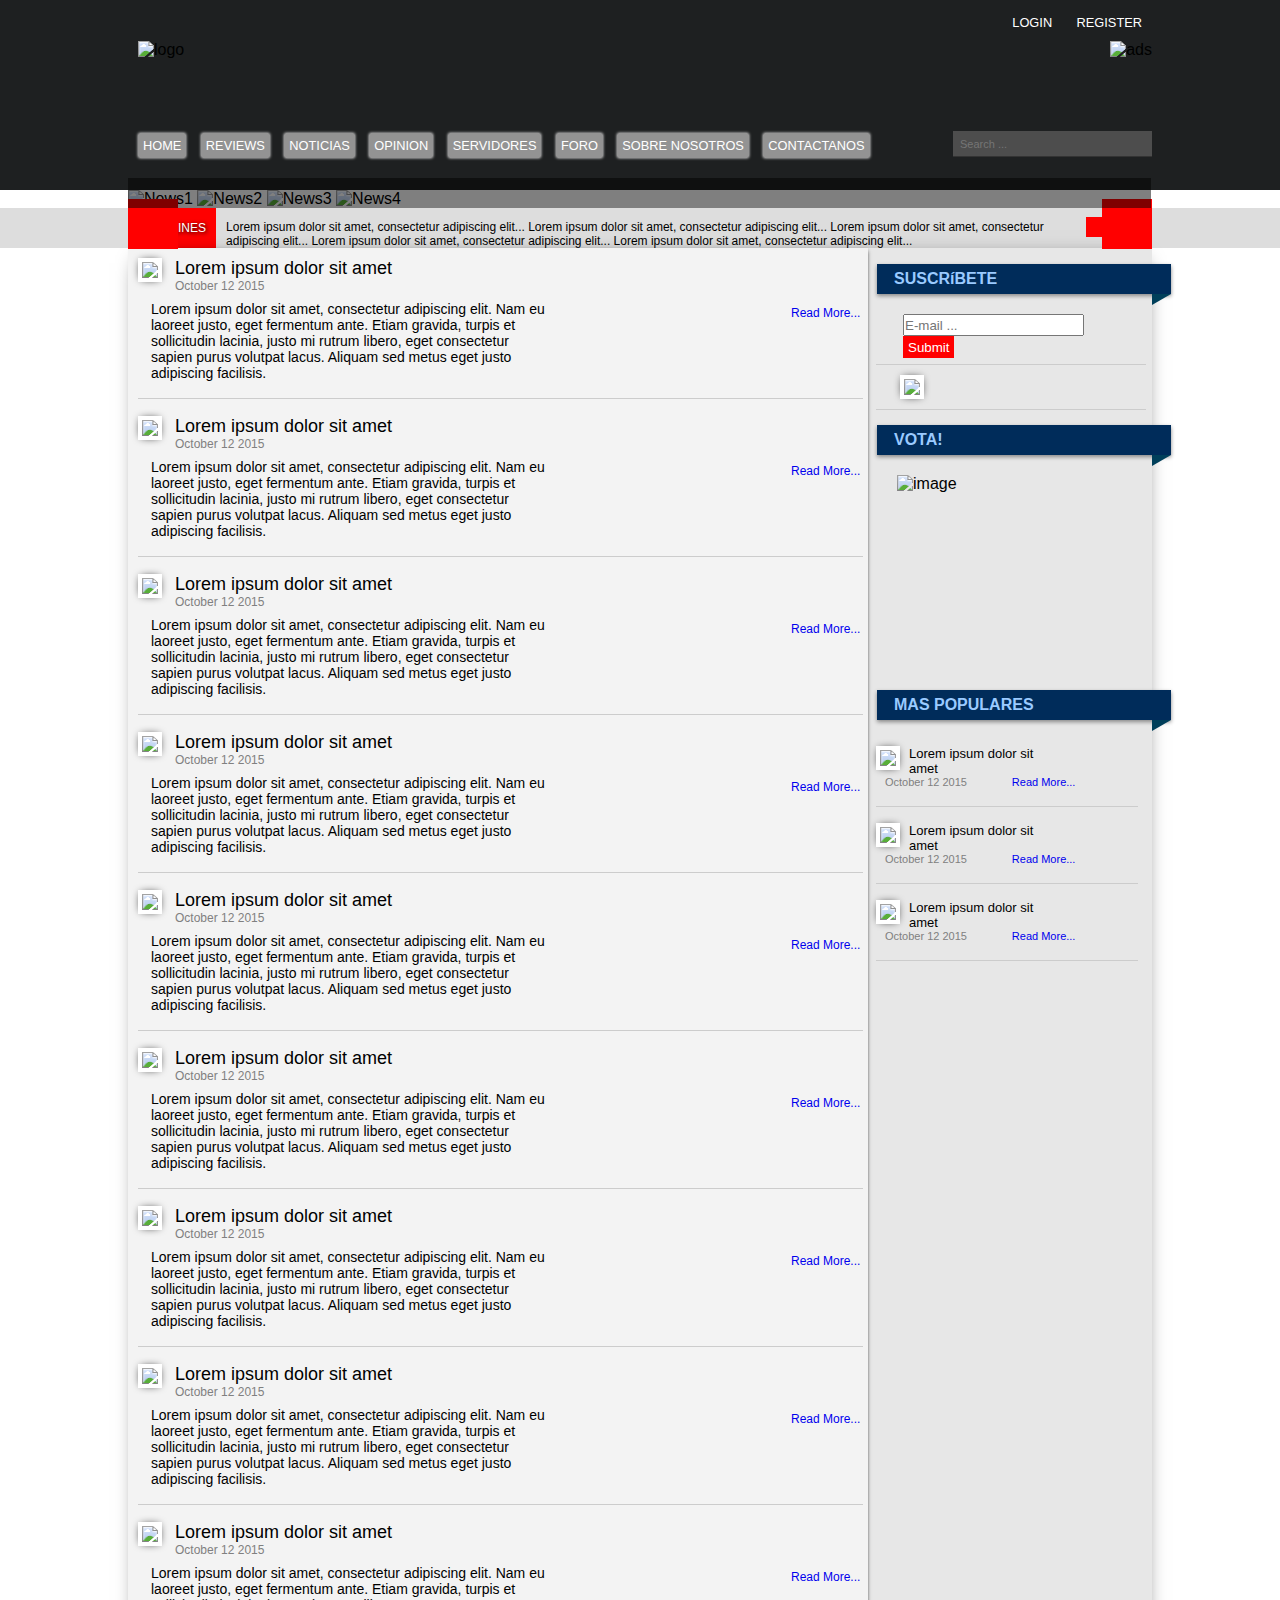
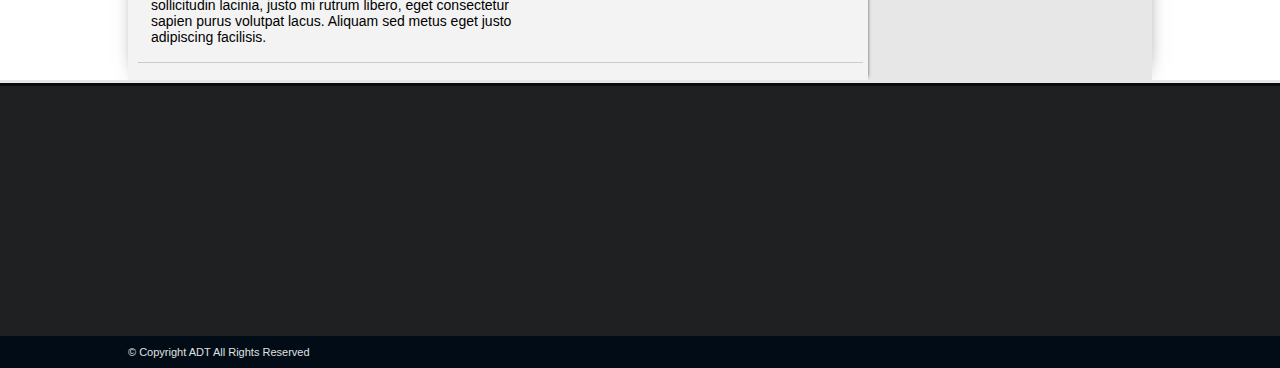
==== Loquehay/index.html @ 707218bb "Index Changes, Stylesheet changes" ====
<!DOCTYPE html>
<html>
	<head>
		<title>Loquehay</title>
        
		<link rel="stylesheet" href="css/stylesheet.css" type="text/css" media="all">  
        <link rel="stylesheet" href="css/pagination.css" type="text/css" media="all">  
        <script src="javascript/jquery.js"></script>
        <script src="javascript/jPages.js"></script>
        <script src="javascript/holder.js"></script>
        <script src="javascript/Cycle.js"></script>
        <script src="javascript/Tile.js"></script>
        <script src="javascript/Custom.js"></script>
        
	</head>
	<body>
		<div id="page">
			<header>
            <section id="headSec">
                <section id="headSecTop">
                    <section id="loginSec">
                        <nav>
                            <a href="#">LOGIN</a>
                            <a href="#">REGISTER</a>
                        </nav>
                    </section>
                    <section id="logoSec">
                        <img alt="logo" src="scripts/holder.js/300x88/industrial/text:logo">
                    </section>
                    <section id="adsSec">
                        <img alt="ads" src="holder.js/400x88/red/text:ads">
                    </section>
                </section>
                <section id="headSecBot">
                    <section id="navBar">
                        <nav>
                            <a href="#">HOME</a>
                            <a href="#">REVIEWS</a>
                            <a href="#">NOTICIAS</a>
                            <a href="#">OPINION</a>
                            <a href="#">SERVIDORES</a>
                            <a href="#">FORO</a>
                            <a href="#">SOBRE NOSOTROS</a>
                            <a href="#">CONTACTANOS</a>
                        </nav>
                    </section>
                    <section id="search-formMe">
                        <form role="search" class="search-formMe" id="searchformMe" method="get">
                            <input type="search" placeholder="Search ..." id="search" value="" name="" class="field">
                            <input type="submit" value="Search" id="submit" class="submit">
				        </form>
                    </section>
                </section>
            </section>
        </header>
                    <div id="slide">
						<div id="slide-wrap">
							<!-- tileSlide -->
                            <a href="#" id="prev1"/>&nbsp;</a>
                            <a href="#" id="next1"/>&nbsp;</a>
							<div class="cycle-slideshow" data-cycle-next="#next1" data-cycle-prev="#prev1" data-cycle-fx="tileSlide">
                                <div class="cycle-pager"></div>
							    <img  data-cycle-title="Prueba1" 
        data-cycle-desc="Esta es una prueba" alt="News1" src="holder.js/1024x350">
							    <img  data-cycle-title="Prueba2" 
        data-cycle-desc="Esta es una segunda prueba" alt="News2" src="holder.js/1024x350/sky">
							    <img  data-cycle-title="Prueba3" 
        data-cycle-desc="Esta es una tercera prueba" alt="News3" src="holder.js/1024x350/industrial">
							    <img  data-cycle-title="Prueba4" 
        data-cycle-desc="Esta es una cuarta prueba" alt="News4" src="holder.js/1024x350/lava">
                                 <div class="cycle-overlay"></div>
							</div>
						</div>
                    </div>
				</div>
			</header>
    <section id="bar-wrap">
        <div id="bar">
        <span>Headlines</span>
            
        <div class="cycle-slideshow" 
    data-cycle-fx="scrollHorz" 
    data-cycle-timeout="4000"
    data-cycle-slides="> a"
      data-cycle-next="#next2" data-cycle-prev="#prev2"
    >
            <a href="#"><span>Lorem ipsum dolor sit amet, consectetur adipiscing elit...</span></a>
            <a href="#"><span>Lorem ipsum dolor sit amet, consectetur adipiscing elit...</span></a>
            <a href="#"><span>Lorem ipsum dolor sit amet, consectetur adipiscing elit...</span></a>
            <a href="#"><span>Lorem ipsum dolor sit amet, consectetur adipiscing elit...</span></a>
            <a href="#"><span>Lorem ipsum dolor sit amet, consectetur adipiscing elit...</span></a>
            
        </div>
            <a href="#" id="prev2"/>&nbsp;</a>
                            <a href="#" id="next2"/>&nbsp;</a>
        </div>
    </section>
			<div id="main">	
				<div id="general-content">
					<div id="primary-content">
                        <div id="news-content">
                            <div class="new">
                                <img src="holder.js/272x136/sky/text:Noticia" class="imgNew"/>
                                <span class="news-title">Lorem ipsum dolor sit amet</span>
                                <span class="news-date">October 12 2015</span>
                                <span class="new-description">Lorem ipsum dolor sit amet, consectetur adipiscing elit. Nam eu laoreet justo, eget fermentum ante. Etiam gravida, turpis et sollicitudin lacinia, justo mi rutrum libero, eget consectetur sapien purus volutpat lacus. Aliquam sed metus eget justo adipiscing facilisis.</span>
                                <a href="#" class="readMore">Read More...</a>
                                
                            </div>
                            
                            <div class="new">
                                <img src="holder.js/272x136/sky/text:Noticia" class="imgNew"/>
                                <span class="news-title">Lorem ipsum dolor sit amet</span>
                                <span class="news-date">October 12 2015</span>
                                <span class="new-description">Lorem ipsum dolor sit amet, consectetur adipiscing elit. Nam eu laoreet justo, eget fermentum ante. Etiam gravida, turpis et sollicitudin lacinia, justo mi rutrum libero, eget consectetur sapien purus volutpat lacus. Aliquam sed metus eget justo adipiscing facilisis.</span>
                                <a href="#" class="readMore">Read More...</a>
                                
                            </div>
                            
                            <div class="new">
                                <img src="holder.js/272x136/sky/text:Noticia" class="imgNew"/>
                                <span class="news-title">Lorem ipsum dolor sit amet</span>
                                <span class="news-date">October 12 2015</span>
                                <span class="new-description">Lorem ipsum dolor sit amet, consectetur adipiscing elit. Nam eu laoreet justo, eget fermentum ante. Etiam gravida, turpis et sollicitudin lacinia, justo mi rutrum libero, eget consectetur sapien purus volutpat lacus. Aliquam sed metus eget justo adipiscing facilisis.</span>
                                <a href="#" class="readMore">Read More...</a>
                                
                            </div>
                            
                            <div class="new">
                                <img src="holder.js/272x136/sky/text:Noticia" class="imgNew"/>
                                <span class="news-title">Lorem ipsum dolor sit amet</span>
                                <span class="news-date">October 12 2015</span>
                                <span class="new-description">Lorem ipsum dolor sit amet, consectetur adipiscing elit. Nam eu laoreet justo, eget fermentum ante. Etiam gravida, turpis et sollicitudin lacinia, justo mi rutrum libero, eget consectetur sapien purus volutpat lacus. Aliquam sed metus eget justo adipiscing facilisis.</span>
                                <a href="#" class="readMore">Read More...</a>
                                
                            </div>
                            
                             <div class="new">
                                <img src="holder.js/272x136/sky/text:Noticia" class="imgNew"/>
                                <span class="news-title">Lorem ipsum dolor sit amet</span>
                                <span class="news-date">October 12 2015</span>
                                <span class="new-description">Lorem ipsum dolor sit amet, consectetur adipiscing elit. Nam eu laoreet justo, eget fermentum ante. Etiam gravida, turpis et sollicitudin lacinia, justo mi rutrum libero, eget consectetur sapien purus volutpat lacus. Aliquam sed metus eget justo adipiscing facilisis.</span>
                                <a href="#" class="readMore">Read More...</a>
                                
                            </div>
                            
                             <div class="new">
                                <img src="holder.js/272x136/sky/text:Noticia" class="imgNew"/>
                                <span class="news-title">Lorem ipsum dolor sit amet</span>
                                <span class="news-date">October 12 2015</span>
                                <span class="new-description">Lorem ipsum dolor sit amet, consectetur adipiscing elit. Nam eu laoreet justo, eget fermentum ante. Etiam gravida, turpis et sollicitudin lacinia, justo mi rutrum libero, eget consectetur sapien purus volutpat lacus. Aliquam sed metus eget justo adipiscing facilisis.</span>
                                <a href="#" class="readMore">Read More...</a>
                                
                            </div>
                            
                             <div class="new">
                                <img src="holder.js/272x136/sky/text:Noticia" class="imgNew"/>
                                <span class="news-title">Lorem ipsum dolor sit amet</span>
                                <span class="news-date">October 12 2015</span>
                                <span class="new-description">Lorem ipsum dolor sit amet, consectetur adipiscing elit. Nam eu laoreet justo, eget fermentum ante. Etiam gravida, turpis et sollicitudin lacinia, justo mi rutrum libero, eget consectetur sapien purus volutpat lacus. Aliquam sed metus eget justo adipiscing facilisis.</span>
                                <a href="#" class="readMore">Read More...</a>
                                
                            </div>
                            
                             <div class="new">
                                <img src="holder.js/272x136/sky/text:Noticia" class="imgNew"/>
                                <span class="news-title">Lorem ipsum dolor sit amet</span>
                                <span class="news-date">October 12 2015</span>
                                <span class="new-description">Lorem ipsum dolor sit amet, consectetur adipiscing elit. Nam eu laoreet justo, eget fermentum ante. Etiam gravida, turpis et sollicitudin lacinia, justo mi rutrum libero, eget consectetur sapien purus volutpat lacus. Aliquam sed metus eget justo adipiscing facilisis.</span>
                                <a href="#" class="readMore">Read More...</a>
                                
                            </div>
                            
                             <div class="new">
                                <img src="holder.js/272x136/sky/text:Noticia" class="imgNew"/>
                                <span class="news-title">Lorem ipsum dolor sit amet</span>
                                <span class="news-date">October 12 2015</span>
                                <span class="new-description">Lorem ipsum dolor sit amet, consectetur adipiscing elit. Nam eu laoreet justo, eget fermentum ante. Etiam gravida, turpis et sollicitudin lacinia, justo mi rutrum libero, eget consectetur sapien purus volutpat lacus. Aliquam sed metus eget justo adipiscing facilisis.</span>
                                <a href="#" class="readMore">Read More...</a>
                                
                            </div>
                        </div>
                        <div class="holder"></div>
                    </div>
					<div role="complementary" id="secundary-content">
                        <aside id="lastest-news">
                        	<div class="subscription">
                        		<div class="social-networks">
								<h3>SUSCR&iacute;BETE</h3>
							</div>
							<div id="news-letter">
                                <input type="search" placeholder="E-mail ..." id="email" value="" name="" class="field"/>
                                <input type="submit" class="btn-submit"/>
								<!--<img src="holder.js/70x70/sky/text:fb" class="imgNew"/>
								<img src="holder.js/70x70/sky/text:tr" class="imgNew"/>
								<img src="holder.js/70x70/sky/text:rss" class="imgNew"/>-->
							</div>
                        	</div>
                        	<div id="aside-banner">
								<img src="holder.js/85%x200/gray/text:Publicidad Aqui" class="imgNew"/>
							</div>
                            <div class="most-voted">
                    			<h3>VOTA!</h3>
                    		</div>
                            <div id="poll">
                                <img src ="images/jk-3-1-current-smartphone-poll.jpg"  height="200" alt="image"/>
                            </div>
                    		<div class="most-voted">
                    			<h3>MAS POPULARES</h3>
                    		</div>
                    		<div class="most-popular">
                    			<img src="holder.js/116x70/sky/text:Noticia" class="imgNew"/>
                    			<span class="news-title-aside">Lorem ipsum dolor sit amet</span>
                    			<span class="news-date-aside">October 12 2015</span>
                    			<a href="#" class="readMore-aside">Read More...</a>
                    		</div>
                    		<div class="most-popular">
                    			<img src="holder.js/116x70/sky/text:Noticia" class="imgNew"/>
                    			<span class="news-title-aside">Lorem ipsum dolor sit amet</span>
                    			<span class="news-date-aside">October 12 2015</span>
                    			<a href="#" class="readMore-aside">Read More...</a>
                    		</div>
                    		<div class="most-popular">
                    			<img src="holder.js/116x70/sky/text:Noticia" class="imgNew"/>
                    			<span class="news-title-aside">Lorem ipsum dolor sit amet</span>
                    			<span class="news-date-aside">October 12 2015</span>
                    			<a href="#" class="readMore-aside">Read More...</a>
                    		</div>


                    	</aside>
                    </div>
				</div>
			</div>
			<footer role="contentinfo" id="footer">
				<section id="footer-section1">
					<div id="footer-wrapper-up"></div>
				</section>
				<section id="footer-section2">
					<div id="footer-wrapper-down">
						<p>&copy; Copyright ADT All Rights Reserved </p>
					</div>
				</section>
			</footer>
		</div>
	</body>
</html>
---- Loquehay/css/stylesheet.css ----
*{
	list-style:none;
	margin:0;
	padding:0;
	text-decoration:none;
	font-family:Arial, Helvetica, sans-serif;
}
#page{
	width:100% !important;
}
header
{
    width:100%;
    height:190px;
    background-color:#1e2021;
}
#headSec
{
    width:1024px;
    margin:0 auto;
    padding-top:1%;
}
#headSecTop
{
    margin-bottom:10px;
    height:auto;
    height:88px;
}
#headSecBot
{
    clear:both;
    margin-bottom:10px;
    padding-top:15px;
}
#loginSec
{
    float:right;
    padding-bottom:10px;
}
#loginSec nav a
{
    color:#FFF;
    padding:10px;
    font-size:.8em;
}
#loginSec nav a:hover
{
    background-color:#4d4d4d;
}
#logoSec
{
    clear:both;
    float:left;
    overflow:hidden;
    padding-left:10px;
}
#adsSec
{
    float:right;
}
#navBar
{
    float:left;
    padding: 10px 5px 10px 10px;
    
}
#navBar nav a
{
    color:#FFF;
    padding:5px;
    font-size:.8em;
    margin-right:10px;
    background-color:#939393;
    -moz-box-shadow: 0 0 3px #ffffff;
    -webkit-box-shadow: 0 0 3px #ffffff;
    box-shadow: 0 0 3px #ffffff;
    border-radius:2px;
}
#navBar nav a:hover
{
    
    background-color:#4d4d4d;
}
#search-formMe
{
    float:right;
}
.search-formMe{
	display: inline-block;
	background: #4d4d4d;
	border-bottom: 1px solid #333;
	padding-right: 5px;
	margin-top: 5px;
}
#searchformMe input[type=search] {
	line-height: 14px;
	float: left;
	padding: 6px 7px 5px;
	font-size: 11px;
	color: #939393;
	border: none;
	background: none;
	width: 175px;
}
#searchformMe input[type=submit] {
	float: left;
	margin: 6px 0 0 4px;
	background: url(../images/toolbar_find.png) 0 0 no-repeat;
	width: 15px;
	height: 15px;
	border: none;
	padding: 0;
	overflow: hidden;
	text-indent: 100%;
	white-space: nowrap;
}
#slide-wrap {
    margin:0 auto;
    width:1024px;
    position: relative;
}
#slide {
    margin-top: 0px;
}
.cycle-overlay { 
    font-family: tahoma, arial;
    position: absolute; bottom: 0; 
    width: 97%; z-index: 600;
    background: black; color: white; padding: 15px; opacity: .5;
}
#bar-wrap {
    width: 100%;
    float: left;
    background: #ddd;
}
#bar {
    width: 1024px;
    height: 40px;
    margin: 0 auto;
}
#bar > span {
    float: left;
    padding: 13px 10px;
    background: red;
    color: white;
    text-shadow: 1px 1px 4px black;
    text-transform: uppercase;
    font-size: 12px;
    height: 14px;
}
.highlight {
    float: left;
    width: 85%;
    height: 39px;
}
#bar > .cycle-slideshow {
    float: left;
    margin-top: 12px;
    margin-left: 10px;
    font-size: 12px;
    width: 84%;
}
#bar > .cycle-slideshow > a {
    
    color:black !important;
}
#prev2 {
    float: left;
    width: 20px;
    height: 20px;
    background: red;
    margin-top: 9px;
}
#next2 {
    float: left;  width: 20px;  height: 20px;  background: red;  margin-top: 9px;
    margin-left: 10px;
}
#footer {
	border-top: 3px solid #e8e8e8;
	background: #010c16;
	float: left;
	width: 100%;
}
#footer-section1{
	border-top: 3px solid #0a0c0e;
	background: #1e2021;
	color: #b0b0b0;
	height: 250px;
	width: 100%;
}
#footer-wrapper-up{
	width:1024px;
	margin:0 auto;
}
#footer-section2{
	padding: 10px 0px;
	width: 1024px;
	margin: 0 auto;
}
#footer-wrapper-down{
	width:1024px;
	margin:0 auto;
}
#footer-wrapper-down p{
	color:#e0e0e0;
	font-size:11px;
}
#wrap-top-logo-area{
	width:1024px;
	margin:0 auto;
	height: 100px;
	padding: 10px 0px;
}
#logo{
	float: left;
	overflow: hidden;
	width: 260px;
	height: 100px;
}
#logo h1{
	float:left;
	margin: -10px 0px;
}
#logo h4{
	float:left;
	margin-left: 5px;
}
#navigation-wrap{
	width:1024px;
	margin:0 auto;
	/* padding:20px 0px; */
	border:thin black solid;
	height: 40px;
}
nav{
	padding:0px;
	float: left;
}
nav ul{
	width:1024px;
	/* margin-top: -9px; */
	/* margin-left:5px; */
	position:relative;
	height: 40px;
}
nav ul li{
	float:left;
	height: 40px;
	border-right:thin black solid;
}
nav ul li:hover{
	background:gray;
}
nav ul li:hover a{
	color:white;
}
nav ul li a{
	font-size:14px;
	font-weight:bold;
	color:black;
	float: left;
	padding: 13px 20px;
}
#main{
	width:1024px;
	margin:0 auto;
	clear:both;
	padding-bottom:10px;
    
	min-height: 600px;
}
#primary-content{
	width: 740px;
	float:left;
	min-height: 610px;
	background: #f3f3f3;
	box-shadow: 2px 0 4px -3px black;
}
#secundary-content{
	width: 270px;
	float: left;
    margin-right:6px;
	min-height: 932px;
}



#prev1 {
    position: absolute;
    z-index: 200;
    background: red;
    width: 50px;
    top: 50%;
    height: 50px;
    left: 0;
}
#next1 {
    position: absolute;
    background: red;
    width: 50px;
    height: 50px;
    z-index: 220;
    right: 0;
    top: 50%;
}




.cycle-pager {
    position: absolute;
    z-index: 200;
    bottom: 0;
    right: 1%;
    top: -10px;
}

.cycle-pager span {
    font-family: arial;  font-size: 50px;  width: 16px;  height: 16px;  display: inline-block;  color: #ddd;  cursor: pointer;
}
.cycle-pager-active {
    
    color: red !important;
    
}
#general-content {
    width: 100%;
    float: left;
    background: #e7e7e7;
    min-height: 610px;
    box-shadow: 1px 2px 22px -13px black;
    /* border-right: 1px solid black; */
}
#news-content {
    float: left;
    width: 100%;
    min-height: 610px;
    padding-left: 10px;
    margin-top: 10px;
}
.new {
    float: left;
    width: 725px;
    margin-bottom: 17px;
    border-bottom: 1px solid #ccc;
    padding-bottom: 17px;
}
.news-title {
    float: left;
    margin-left: 13px;
    width: 55%;
    font-size: 18px;
}
.imgNew {
    float: left;
    background: white;
    padding: 4px;
    box-shadow: 0 0 9px -3px black;
}
.news-date {
    float: left;
    margin-left: 13px;
    font-size: 12px;
    width: 55%;
    color: gray;
    margin-bottom: 8px;
}
.new-description {
    float: left;
    width: 55%;
    margin-left: 13px;
    font-size: 14px;
}
.readMore {
    float: right;
    font-size: 12px;
    width: 72px;
    margin-top: 5px;
}

#lastest-news{
    width: 342px;
    min-height: 400px;
    margin-top: 11px;
    padding-left: 8px;
}
    
.most-voted{
    margin-bottom: 10px;
    float: left;
    width: 100%;
}
.most-voted h3{
    position: relative;   
    width: 95%;   
    font-size: 1.0em;   font-weight: bold;   
    padding: 6px 20px 6px 17px;   
    margin: 5px 10px 10px 1px;   
    color: rgb(154,202,255);   
    background-color: rgb(0,44,90);   
    /* text-shadow: 0px 1px 2px #bbb; */   -webkit-box-shadow: 0px 2px 4px #888;   -moz-box-shadow: 0px 2px 4px #888;   box-shadow: 0px 2px 4px #888;
}
.most-voted h3:after {
    content: ' ';   position: absolute;   width: 0;   height: 0;   
    right: 0px;   top: 100%;   
    border-width: 11px 19px 0 0;   border-style: solid;   
    border-color: rgb(0,63,90) transparent transparent transparent;
}

.social-networks{
	margin-bottom: 10px;
	float: left;
	width: 100%;
}
.social-networks h3{
    position: relative;   
    width: 95%;   
    font-size: 1.0em;   font-weight: bold;   
    padding: 6px 20px 6px 17px;   
    margin: 5px 10px 10px 1px;   
    color: rgb(154,202,255);   
    background-color: rgb(0,44,90);   
    /* text-shadow: 0px 1px 2px #bbb; */   -webkit-box-shadow: 0px 2px 4px #888;   -moz-box-shadow: 0px 2px 4px #888;   box-shadow: 0px 2px 4px #888;
}
.social-networks h3:after {
    content: ' ';   position: absolute;   width: 0;   height: 0;   
    right: 0px;   top: 100%;   
    border-width: 11px 19px 0 0;   border-style: solid;   
    border-color: rgb(0,63,90) transparent transparent transparent;
}



.news-title-aside {
    float: left;
    margin-left: 9px;
    width: 49%;
    font-size: 13px;
}
    
.news-date-aside {
    float: left;
    margin-left: 9px;
    font-size: 11px;
    width: 45%;
    color: gray;
    margin-bottom: 8px;
}


.readMore-aside {
    float: left;
    font-size: 11px;
    width: 72px;
    margin-top: 0px;
    margin-left: 9px;
}

.most-popular {
    float: left;
    width: 97%;
    margin-bottom: 10px;
    border-bottom: 1px solid #ccc;
    padding-bottom: 10px;
    padding-top: 6px;
}

#poll {
    float: left;
    width: 100%;
    margin-bottom: 10px;
}
#poll > img {
    float: left;
    width: 232px;
    margin-left: 21px;
}
#news-letter{
	float:left;
	width:100%;
	margin-bottom:10px;
	padding-bottom: 10px;
	border-bottom: 1px solid #ccc;
	height: 40px;
}
#news-letter input{
	margin: 0px 0px 0px 27px;	
	height: 22px;
	float: left;
}

#aside-banner {
   width: 100%;
   float: left;
   margin-bottom:10px;
	padding-bottom: 10px;
	border-bottom: 1px solid #ccc;

   text-align: center;
}
#aside-banner img{
	margin-left: 24px;
}

#banner{
	float:right;
	margin-right:30px;
}
#secundary-content aside {
    float: left;
    width: 100%;
}

.btn-submit {
    float: right;
    padding: 3px 5px;
    border: 0;
    background: red;
    color: white;
}

/*
                    |===========================================================|
                    |    EL ESTILO DEL HEADER ANTIGUO POR SI SE NECESITA ALGO   |
                    |===========================================================|

#top-login{
	background-color:#010c16;
	display:block;
	height:30px;
}
#inner-top-login{
	width:1024px;
	margin:0 auto;
}
#login{
	float:right;
}
#login-links{
	overflow:hidden;
	margin:0;
}
#login-links li{
	float:left;
	border-left: 1px solid #404040;
	list-style: none;
	font-size: 11px;
	line-height: 14px;
	font-weight: bold;
	padding: 8px 8px 8px 7px;
}
#login-links li a{
	color:#e0e0e0;
}
#top-search{
	background: #f7f7f7;
	border-bottom: 1px solid #fff;
}
#inner-top-search{
	padding: 10px 0 30px;
	border-bottom: 1px solid #e6e6e6;
}
#wrap-inner-top-search{
	width:1024px;
	margin:0 auto;
}
#social-media{
	float:right;
	padding-top: 4px;
	width:117px;
}
.social-media-label{
	float: left;
	margin-right: 0px;
	color: #a1a1a1;
	font-size: 9px;
	line-height: 12px;
	text-transform: uppercase;
	padding-top: 3px;
}
#social-media ul{
	float:left;
	margin:0;
	width:54px
}
#social-media ul li{
	width:10px;
	float:right;
	padding: 0px 4px;
}
#search-form{
	float:left;
}
.search-form{
	display: inline-block;
	background: #fcfcfc;
	border: 1px solid #dedede;
	padding-right: 5px;
	margin-top: -2px;
}
#searchform input[type=search] {
	line-height: 14px;
	float: left;
	padding: 6px 7px 5px;
	font-size: 11px;
	color: #939393;
	border: none;
	background: none;
	width: 175px;
}
#searchform input[type=submit] {
	float: left;
	margin: 6px 0 0 4px;
	background: url(../images/toolbar_find.png) 0 0 no-repeat;
	width: 15px;
	height: 15px;
	border: none;
	padding: 0;
	overflow: hidden;
	text-indent: 100%;
	white-space: nowrap;
}

                                        |===============|
                                        |    FIN ESTILO |
                                        |===============|
*/
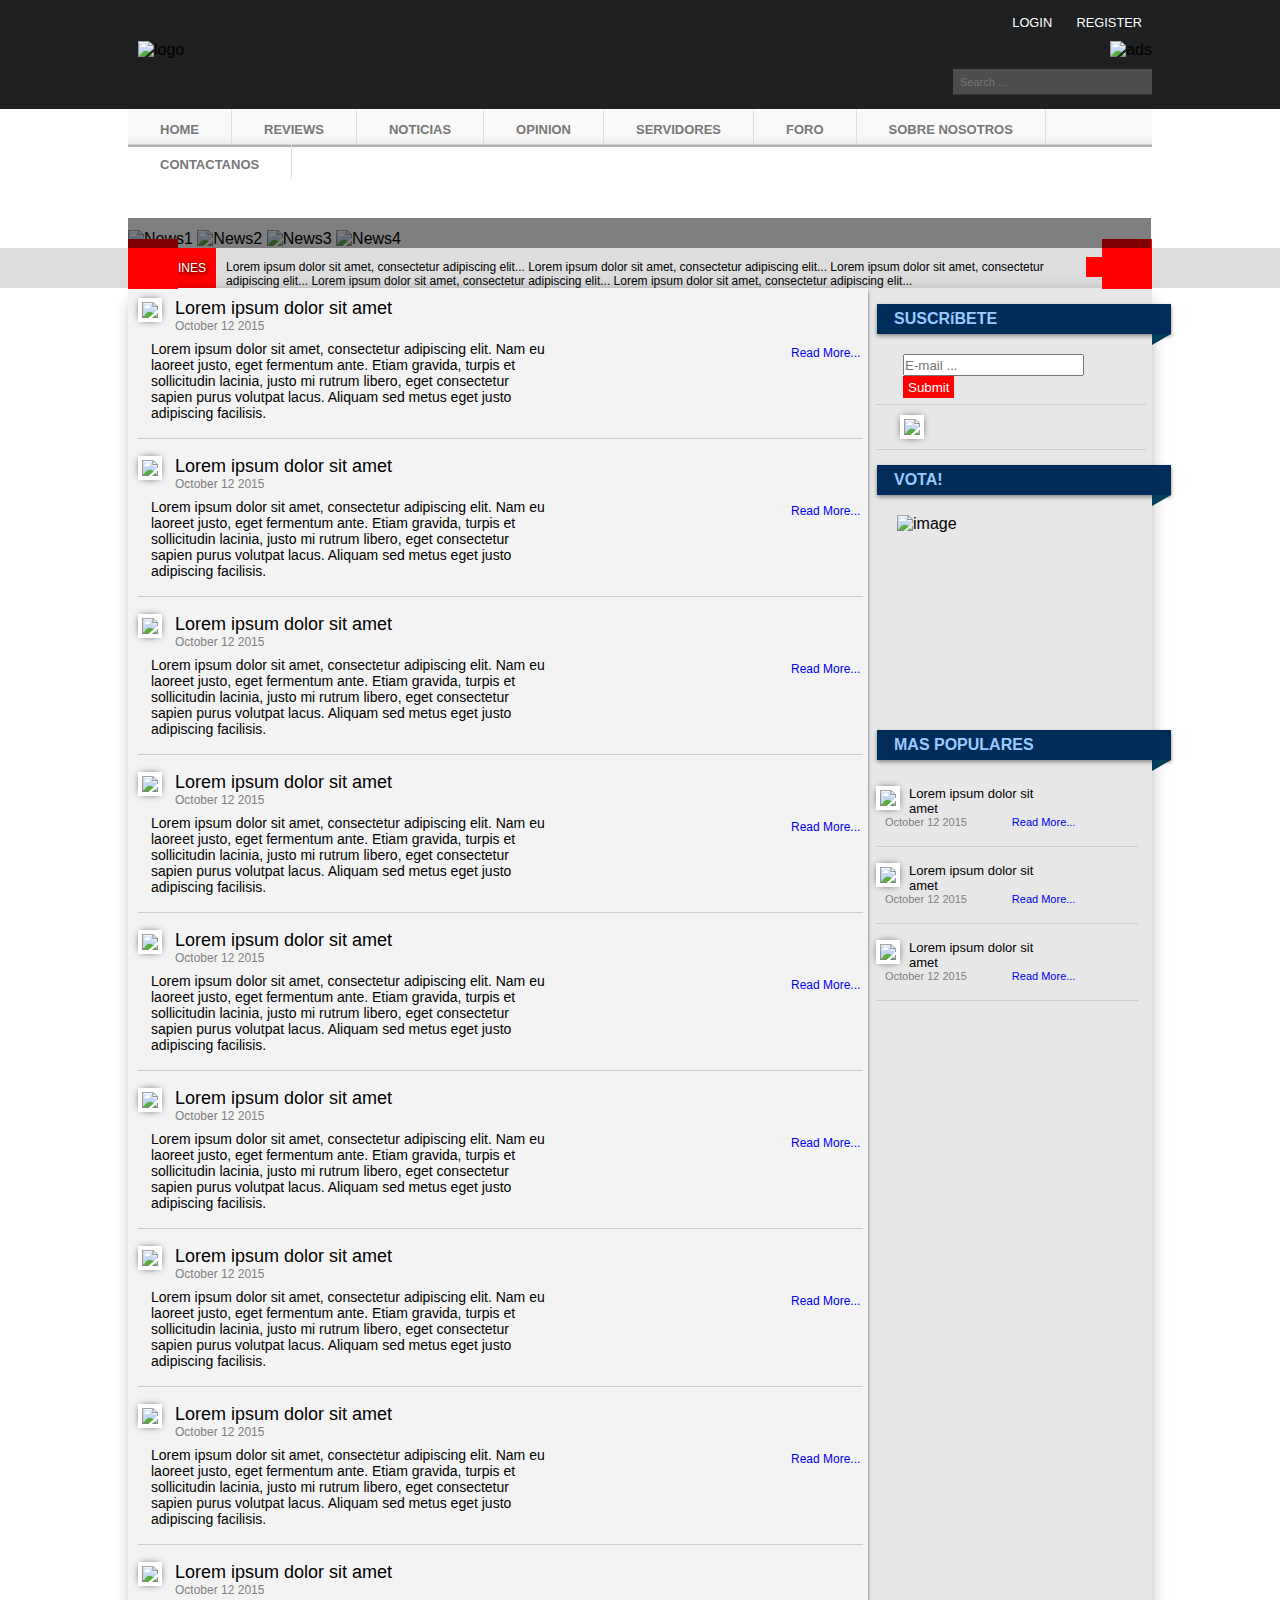
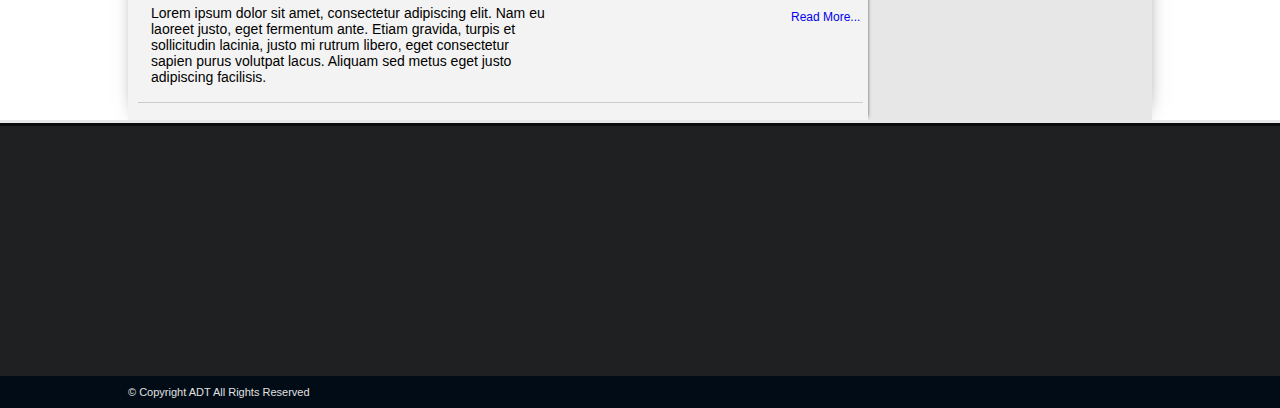
==== commit 147d9c90: "Nav bar up and running" ====
--- a/Loquehay/index.html
+++ b/Loquehay/index.html
@@ -30,26 +30,26 @@
                     <section id="adsSec">
                         <img alt="ads" src="holder.js/400x88/red/text:ads">
                     </section>
-                </section>
-                <section id="headSecBot">
-                    <section id="navBar">
-                        <nav>
-                            <a href="#">HOME</a>
-                            <a href="#">REVIEWS</a>
-                            <a href="#">NOTICIAS</a>
-                            <a href="#">OPINION</a>
-                            <a href="#">SERVIDORES</a>
-                            <a href="#">FORO</a>
-                            <a href="#">SOBRE NOSOTROS</a>
-                            <a href="#">CONTACTANOS</a>
-                        </nav>
-                    </section>
                     <section id="search-formMe">
                         <form role="search" class="search-formMe" id="searchformMe" method="get">
                             <input type="search" placeholder="Search ..." id="search" value="" name="" class="field">
                             <input type="submit" value="Search" id="submit" class="submit">
 				        </form>
                     </section>
+                </section>
+                <section id="headSecBot">
+                    <nav class="menu">
+                    <ul>
+                        <li><a href="#">HOME</a></li>
+                        <li><a href="#">REVIEWS</a></li>
+                        <li><a href="#">NOTICIAS</a></li>
+                        <li><a href="#">OPINION</a></li>
+                        <li><a href="#">SERVIDORES</a></li>
+                        <li><a href="#">FORO</a></li>
+                        <li><a href="#">SOBRE NOSOTROS</a></li>
+                        <li><a href="#">CONTACTANOS</a></li>                       
+                    </ul>
+                </nav>
                 </section>
             </section>
         </header>
--- a/Loquehay/css/stylesheet.css
+++ b/Loquehay/css/stylesheet.css
@@ -5,32 +5,38 @@
 	text-decoration:none;
 	font-family:Arial, Helvetica, sans-serif;
 }
+body
+{
+    min-width:1024px;
+}
 #page{
 	width:100% !important;
 }
 header
 {
     width:100%;
-    height:190px;
+    height:225px;
+    background-color:#FFF;
+}
+#headSec
+{
+    width:100%;
+    padding-top:1%;
     background-color:#1e2021;
-}
-#headSec
-{
-    width:1024px;
-    margin:0 auto;
-    padding-top:1%;
 }
 #headSecTop
 {
     margin-bottom:10px;
     height:auto;
     height:88px;
+    width:1024px;
+    margin: 0 auto;
 }
 #headSecBot
 {
     clear:both;
-    margin-bottom:10px;
-    padding-top:15px;
+    width:1024px;
+    margin:0 auto;
 }
 #loginSec
 {
@@ -58,6 +64,590 @@
 {
     float:right;
 }
+.menu {
+    width: 100%;
+    height: 38px;
+    background: url(../images/bgmenu.jpg) repeat-x;
+}
+.menu > ul > li {
+    float: left;
+    padding: 0 12px;
+    border-right: 1px solid #dedede;
+    height: 35px;
+}
+.menu > ul {
+    float: left;
+    width: 100%;
+    height: 36px;
+}
+.menu > ul > li > a {
+    color: #777;
+    text-decoration: none;
+    font-family: "Trebuchet MS",Verdana,Arial,sans-serif;
+    font-size: 13px;
+    float: left;
+    width: 100%;
+}
+.menu > ul > li:hover a{
+    color: #d33;
+   
+}
+.menu > ul > li:hover{
+    
+    border-bottom:2px solid #d33;
+}
+#search-formMe
+{
+    clear:both;
+    float:right;
+    margin:5px 0px 10px 0px;
+}
+.search-formMe{
+	display: inline-block;
+	background: #4d4d4d;
+	border-bottom: 1px solid #333;
+	padding-right: 5px;
+	margin-top: 5px;
+}
+#searchformMe input[type=search] {
+	line-height: 14px;
+	float: left;
+	padding: 6px 7px 5px;
+	font-size: 11px;
+	color: #939393;
+	border: none;
+	background: none;
+	width: 175px;
+}
+#searchformMe input[type=submit] {
+	float: left;
+	margin: 6px 0 0 4px;
+	background: url(../images/toolbar_find.png) 0 0 no-repeat;
+	width: 15px;
+	height: 15px;
+	border: none;
+	padding: 0;
+	overflow: hidden;
+	text-indent: 100%;
+	white-space: nowrap;
+}
+#slide-wrap {
+    margin:0 auto;
+    width:1024px;
+    position: relative;
+}
+#slide {
+    margin-top: 5px;
+}
+.cycle-overlay { 
+    font-family: tahoma, arial;
+    position: absolute; bottom: 0; 
+    width: 97%; z-index: 600;
+    background: black; color: white; padding: 15px; opacity: .5;
+}
+#bar-wrap {
+    width: 100%;
+    float: left;
+    background: #ddd;
+}
+#bar {
+    width: 1024px;
+    height: 40px;
+    margin: 0 auto;
+}
+#bar > span {
+    float: left;
+    padding: 13px 10px;
+    background: red;
+    color: white;
+    text-shadow: 1px 1px 4px black;
+    text-transform: uppercase;
+    font-size: 12px;
+    height: 14px;
+}
+.highlight {
+    float: left;
+    width: 85%;
+    height: 39px;
+}
+#bar > .cycle-slideshow {
+    float: left;
+    margin-top: 12px;
+    margin-left: 10px;
+    font-size: 12px;
+    width: 84%;
+}
+#bar > .cycle-slideshow > a {
+    
+    color:black !important;
+}
+#prev2 {
+    float: left;
+    width: 20px;
+    height: 20px;
+    background: red;
+    margin-top: 9px;
+}
+#next2 {
+    float: left;  width: 20px;  height: 20px;  background: red;  margin-top: 9px;
+    margin-left: 10px;
+}
+#footer {
+	border-top: 3px solid #e8e8e8;
+	background: #010c16;
+	float: left;
+	width: 100%;
+}
+#footer-section1{
+	border-top: 3px solid #0a0c0e;
+	background: #1e2021;
+	color: #b0b0b0;
+	height: 250px;
+	width: 100%;
+}
+#footer-wrapper-up{
+	width:1024px;
+	margin:0 auto;
+}
+#footer-section2{
+	padding: 10px 0px;
+	width: 1024px;
+	margin: 0 auto;
+}
+#footer-wrapper-down{
+	width:1024px;
+	margin:0 auto;
+}
+#footer-wrapper-down p{
+	color:#e0e0e0;
+	font-size:11px;
+}
+#wrap-top-logo-area{
+	width:1024px;
+	margin:0 auto;
+	height: 100px;
+	padding: 10px 0px;
+}
+#logo{
+	float: left;
+	overflow: hidden;
+	width: 260px;
+	height: 100px;
+}
+#logo h1{
+	float:left;
+	margin: -10px 0px;
+}
+#logo h4{
+	float:left;
+	margin-left: 5px;
+}
+#navigation-wrap{
+	width:1024px;
+	margin:0 auto;
+	/* padding:20px 0px; */
+	border:thin black solid;
+	height: 40px;
+}
+nav{
+	padding:0px;
+	float: left;
+}
+nav ul{
+	width:1024px;
+	/* margin-top: -9px; */
+	/* margin-left:5px; */
+	position:relative;
+	height: 40px;
+}
+nav ul li{
+	float:left;
+	height: 40px;
+	border-right:thin black solid;
+}
+nav ul li:hover{
+	background:gray;
+}
+nav ul li:hover a{
+	color:white;
+}
+nav ul li a{
+	font-size:14px;
+	font-weight:bold;
+	color:black;
+	float: left;
+	padding: 13px 20px;
+}
+#main{
+	width:1024px;
+	margin:0 auto;
+	clear:both;
+	padding-bottom:10px;
+    
+	min-height: 600px;
+}
+#primary-content{
+	width: 740px;
+	float:left;
+	min-height: 610px;
+	background: #f3f3f3;
+	box-shadow: 2px 0 4px -3px black;
+}
+#secundary-content{
+	width: 270px;
+	float: left;
+    margin-right:6px;
+	min-height: 932px;
+}
+
+
+
+#prev1 {
+    position: absolute;
+    z-index: 200;
+    background: red;
+    width: 50px;
+    top: 50%;
+    height: 50px;
+    left: 0;
+}
+#next1 {
+    position: absolute;
+    background: red;
+    width: 50px;
+    height: 50px;
+    z-index: 220;
+    right: 0;
+    top: 50%;
+}
+
+
+
+
+.cycle-pager {
+    position: absolute;
+    z-index: 200;
+    bottom: 0;
+    right: 1%;
+    top: -10px;
+}
+
+.cycle-pager span {
+    font-family: arial;  font-size: 50px;  width: 16px;  height: 16px;  display: inline-block;  color: #ddd;  cursor: pointer;
+}
+.cycle-pager-active {
+    
+    color: red !important;
+    
+}
+#general-content {
+    width: 100%;
+    float: left;
+    background: #e7e7e7;
+    min-height: 610px;
+    box-shadow: 1px 2px 22px -13px black;
+    /* border-right: 1px solid black; */
+}
+#news-content {
+    float: left;
+    width: 100%;
+    min-height: 610px;
+    padding-left: 10px;
+    margin-top: 10px;
+}
+.new {
+    float: left;
+    width: 725px;
+    margin-bottom: 17px;
+    border-bottom: 1px solid #ccc;
+    padding-bottom: 17px;
+}
+.news-title {
+    float: left;
+    margin-left: 13px;
+    width: 55%;
+    font-size: 18px;
+}
+.imgNew {
+    float: left;
+    background: white;
+    padding: 4px;
+    box-shadow: 0 0 9px -3px black;
+}
+.news-date {
+    float: left;
+    margin-left: 13px;
+    font-size: 12px;
+    width: 55%;
+    color: gray;
+    margin-bottom: 8px;
+}
+.new-description {
+    float: left;
+    width: 55%;
+    margin-left: 13px;
+    font-size: 14px;
+}
+.readMore {
+    float: right;
+    font-size: 12px;
+    width: 72px;
+    margin-top: 5px;
+}
+
+#lastest-news{
+    width: 342px;
+    min-height: 400px;
+    margin-top: 11px;
+    padding-left: 8px;
+}
+    
+.most-voted{
+    margin-bottom: 10px;
+    float: left;
+    width: 100%;
+}
+.most-voted h3{
+    position: relative;   
+    width: 95%;   
+    font-size: 1.0em;   font-weight: bold;   
+    padding: 6px 20px 6px 17px;   
+    margin: 5px 10px 10px 1px;   
+    color: rgb(154,202,255);   
+    background-color: rgb(0,44,90);   
+    /* text-shadow: 0px 1px 2px #bbb; */   -webkit-box-shadow: 0px 2px 4px #888;   -moz-box-shadow: 0px 2px 4px #888;   box-shadow: 0px 2px 4px #888;
+}
+.most-voted h3:after {
+    content: ' ';   position: absolute;   width: 0;   height: 0;   
+    right: 0px;   top: 100%;   
+    border-width: 11px 19px 0 0;   border-style: solid;   
+    border-color: rgb(0,63,90) transparent transparent transparent;
+}
+
+.social-networks{
+	margin-bottom: 10px;
+	float: left;
+	width: 100%;
+}
+.social-networks h3{
+    position: relative;   
+    width: 95%;   
+    font-size: 1.0em;   font-weight: bold;   
+    padding: 6px 20px 6px 17px;   
+    margin: 5px 10px 10px 1px;   
+    color: rgb(154,202,255);   
+    background-color: rgb(0,44,90);   
+    /* text-shadow: 0px 1px 2px #bbb; */   -webkit-box-shadow: 0px 2px 4px #888;   -moz-box-shadow: 0px 2px 4px #888;   box-shadow: 0px 2px 4px #888;
+}
+.social-networks h3:after {
+    content: ' ';   position: absolute;   width: 0;   height: 0;   
+    right: 0px;   top: 100%;   
+    border-width: 11px 19px 0 0;   border-style: solid;   
+    border-color: rgb(0,63,90) transparent transparent transparent;
+}
+
+
+
+.news-title-aside {
+    float: left;
+    margin-left: 9px;
+    width: 49%;
+    font-size: 13px;
+}
+    
+.news-date-aside {
+    float: left;
+    margin-left: 9px;
+    font-size: 11px;
+    width: 45%;
+    color: gray;
+    margin-bottom: 8px;
+}
+
+
+.readMore-aside {
+    float: left;
+    font-size: 11px;
+    width: 72px;
+    margin-top: 0px;
+    margin-left: 9px;
+}
+
+.most-popular {
+    float: left;
+    width: 97%;
+    margin-bottom: 10px;
+    border-bottom: 1px solid #ccc;
+    padding-bottom: 10px;
+    padding-top: 6px;
+}
+
+#poll {
+    float: left;
+    width: 100%;
+    margin-bottom: 10px;
+}
+#poll > img {
+    float: left;
+    width: 232px;
+    margin-left: 21px;
+}
+#news-letter{
+	float:left;
+	width:100%;
+	margin-bottom:10px;
+	padding-bottom: 10px;
+	border-bottom: 1px solid #ccc;
+	height: 40px;
+}
+#news-letter input{
+	margin: 0px 0px 0px 27px;	
+	height: 22px;
+	float: left;
+}
+
+#aside-banner {
+   width: 100%;
+   float: left;
+   margin-bottom:10px;
+	padding-bottom: 10px;
+	border-bottom: 1px solid #ccc;
+
+   text-align: center;
+}
+#aside-banner img{
+	margin-left: 24px;
+}
+
+#banner{
+	float:right;
+	margin-right:30px;
+}
+#secundary-content aside {
+    float: left;
+    width: 100%;
+}
+
+.btn-submit {
+    float: right;
+    padding: 3px 5px;
+    border: 0;
+    background: red;
+    color: white;
+}
+
+/*
+                    |===========================================================|
+                    |    EL ESTILO DEL HEADER ANTIGUO POR SI SE NECESITA ALGO   |
+                    |===========================================================|
+
+#top-login{
+	background-color:#010c16;
+	display:block;
+	height:30px;
+}
+#inner-top-login{
+	width:1024px;
+	margin:0 auto;
+}
+#login{
+	float:right;
+}
+#login-links{
+	overflow:hidden;
+	margin:0;
+}
+#login-links li{
+	float:left;
+	border-left: 1px solid #404040;
+	list-style: none;
+	font-size: 11px;
+	line-height: 14px;
+	font-weight: bold;
+	padding: 8px 8px 8px 7px;
+}
+#login-links li a{
+	color:#e0e0e0;
+}
+#top-search{
+	background: #f7f7f7;
+	border-bottom: 1px solid #fff;
+}
+#inner-top-search{
+	padding: 10px 0 30px;
+	border-bottom: 1px solid #e6e6e6;
+}
+#wrap-inner-top-search{
+	width:1024px;
+	margin:0 auto;
+}
+#social-media{
+	float:right;
+	padding-top: 4px;
+	width:117px;
+}
+.social-media-label{
+	float: left;
+	margin-right: 0px;
+	color: #a1a1a1;
+	font-size: 9px;
+	line-height: 12px;
+	text-transform: uppercase;
+	padding-top: 3px;
+}
+#social-media ul{
+	float:left;
+	margin:0;
+	width:54px
+}
+#social-media ul li{
+	width:10px;
+	float:right;
+	padding: 0px 4px;
+}
+#search-form{
+	float:left;
+}
+.search-form{
+	display: inline-block;
+	background: #fcfcfc;
+	border: 1px solid #dedede;
+	padding-right: 5px;
+	margin-top: -2px;
+}
+#searchform input[type=search] {
+	line-height: 14px;
+	float: left;
+	padding: 6px 7px 5px;
+	font-size: 11px;
+	color: #939393;
+	border: none;
+	background: none;
+	width: 175px;
+}
+#searchform input[type=submit] {
+	float: left;
+	margin: 6px 0 0 4px;
+	background: url(../images/toolbar_find.png) 0 0 no-repeat;
+	width: 15px;
+	height: 15px;
+	border: none;
+	padding: 0;
+	overflow: hidden;
+	text-indent: 100%;
+	white-space: nowrap;
+}
+
+                                        |===============|
+                                        |    FIN ESTILO |
+                                        |===============|
+*/
+
+/*
+                    |============================================================|
+                    |    EL ESTILO DEL NAV BAR ANTIGUO POR SI SE NECESITA ALGO   |
+                    |============================================================|
+
 #navBar
 {
     float:left;
@@ -81,553 +671,10 @@
     
     background-color:#4d4d4d;
 }
-#search-formMe
-{
-    float:right;
-}
-.search-formMe{
-	display: inline-block;
-	background: #4d4d4d;
-	border-bottom: 1px solid #333;
-	padding-right: 5px;
-	margin-top: 5px;
-}
-#searchformMe input[type=search] {
-	line-height: 14px;
-	float: left;
-	padding: 6px 7px 5px;
-	font-size: 11px;
-	color: #939393;
-	border: none;
-	background: none;
-	width: 175px;
-}
-#searchformMe input[type=submit] {
-	float: left;
-	margin: 6px 0 0 4px;
-	background: url(../images/toolbar_find.png) 0 0 no-repeat;
-	width: 15px;
-	height: 15px;
-	border: none;
-	padding: 0;
-	overflow: hidden;
-	text-indent: 100%;
-	white-space: nowrap;
-}
-#slide-wrap {
-    margin:0 auto;
-    width:1024px;
-    position: relative;
-}
-#slide {
-    margin-top: 0px;
-}
-.cycle-overlay { 
-    font-family: tahoma, arial;
-    position: absolute; bottom: 0; 
-    width: 97%; z-index: 600;
-    background: black; color: white; padding: 15px; opacity: .5;
-}
-#bar-wrap {
-    width: 100%;
-    float: left;
-    background: #ddd;
-}
-#bar {
-    width: 1024px;
-    height: 40px;
-    margin: 0 auto;
-}
-#bar > span {
-    float: left;
-    padding: 13px 10px;
-    background: red;
-    color: white;
-    text-shadow: 1px 1px 4px black;
-    text-transform: uppercase;
-    font-size: 12px;
-    height: 14px;
-}
-.highlight {
-    float: left;
-    width: 85%;
-    height: 39px;
-}
-#bar > .cycle-slideshow {
-    float: left;
-    margin-top: 12px;
-    margin-left: 10px;
-    font-size: 12px;
-    width: 84%;
-}
-#bar > .cycle-slideshow > a {
-    
-    color:black !important;
-}
-#prev2 {
-    float: left;
-    width: 20px;
-    height: 20px;
-    background: red;
-    margin-top: 9px;
-}
-#next2 {
-    float: left;  width: 20px;  height: 20px;  background: red;  margin-top: 9px;
-    margin-left: 10px;
-}
-#footer {
-	border-top: 3px solid #e8e8e8;
-	background: #010c16;
-	float: left;
-	width: 100%;
-}
-#footer-section1{
-	border-top: 3px solid #0a0c0e;
-	background: #1e2021;
-	color: #b0b0b0;
-	height: 250px;
-	width: 100%;
-}
-#footer-wrapper-up{
-	width:1024px;
-	margin:0 auto;
-}
-#footer-section2{
-	padding: 10px 0px;
-	width: 1024px;
-	margin: 0 auto;
-}
-#footer-wrapper-down{
-	width:1024px;
-	margin:0 auto;
-}
-#footer-wrapper-down p{
-	color:#e0e0e0;
-	font-size:11px;
-}
-#wrap-top-logo-area{
-	width:1024px;
-	margin:0 auto;
-	height: 100px;
-	padding: 10px 0px;
-}
-#logo{
-	float: left;
-	overflow: hidden;
-	width: 260px;
-	height: 100px;
-}
-#logo h1{
-	float:left;
-	margin: -10px 0px;
-}
-#logo h4{
-	float:left;
-	margin-left: 5px;
-}
-#navigation-wrap{
-	width:1024px;
-	margin:0 auto;
-	/* padding:20px 0px; */
-	border:thin black solid;
-	height: 40px;
-}
-nav{
-	padding:0px;
-	float: left;
-}
-nav ul{
-	width:1024px;
-	/* margin-top: -9px; */
-	/* margin-left:5px; */
-	position:relative;
-	height: 40px;
-}
-nav ul li{
-	float:left;
-	height: 40px;
-	border-right:thin black solid;
-}
-nav ul li:hover{
-	background:gray;
-}
-nav ul li:hover a{
-	color:white;
-}
-nav ul li a{
-	font-size:14px;
-	font-weight:bold;
-	color:black;
-	float: left;
-	padding: 13px 20px;
-}
-#main{
-	width:1024px;
-	margin:0 auto;
-	clear:both;
-	padding-bottom:10px;
-    
-	min-height: 600px;
-}
-#primary-content{
-	width: 740px;
-	float:left;
-	min-height: 610px;
-	background: #f3f3f3;
-	box-shadow: 2px 0 4px -3px black;
-}
-#secundary-content{
-	width: 270px;
-	float: left;
-    margin-right:6px;
-	min-height: 932px;
-}
-
-
-
-#prev1 {
-    position: absolute;
-    z-index: 200;
-    background: red;
-    width: 50px;
-    top: 50%;
-    height: 50px;
-    left: 0;
-}
-#next1 {
-    position: absolute;
-    background: red;
-    width: 50px;
-    height: 50px;
-    z-index: 220;
-    right: 0;
-    top: 50%;
-}
-
-
-
-
-.cycle-pager {
-    position: absolute;
-    z-index: 200;
-    bottom: 0;
-    right: 1%;
-    top: -10px;
-}
-
-.cycle-pager span {
-    font-family: arial;  font-size: 50px;  width: 16px;  height: 16px;  display: inline-block;  color: #ddd;  cursor: pointer;
-}
-.cycle-pager-active {
-    
-    color: red !important;
-    
-}
-#general-content {
-    width: 100%;
-    float: left;
-    background: #e7e7e7;
-    min-height: 610px;
-    box-shadow: 1px 2px 22px -13px black;
-    /* border-right: 1px solid black; */
-}
-#news-content {
-    float: left;
-    width: 100%;
-    min-height: 610px;
-    padding-left: 10px;
-    margin-top: 10px;
-}
-.new {
-    float: left;
-    width: 725px;
-    margin-bottom: 17px;
-    border-bottom: 1px solid #ccc;
-    padding-bottom: 17px;
-}
-.news-title {
-    float: left;
-    margin-left: 13px;
-    width: 55%;
-    font-size: 18px;
-}
-.imgNew {
-    float: left;
-    background: white;
-    padding: 4px;
-    box-shadow: 0 0 9px -3px black;
-}
-.news-date {
-    float: left;
-    margin-left: 13px;
-    font-size: 12px;
-    width: 55%;
-    color: gray;
-    margin-bottom: 8px;
-}
-.new-description {
-    float: left;
-    width: 55%;
-    margin-left: 13px;
-    font-size: 14px;
-}
-.readMore {
-    float: right;
-    font-size: 12px;
-    width: 72px;
-    margin-top: 5px;
-}
-
-#lastest-news{
-    width: 342px;
-    min-height: 400px;
-    margin-top: 11px;
-    padding-left: 8px;
-}
-    
-.most-voted{
-    margin-bottom: 10px;
-    float: left;
-    width: 100%;
-}
-.most-voted h3{
-    position: relative;   
-    width: 95%;   
-    font-size: 1.0em;   font-weight: bold;   
-    padding: 6px 20px 6px 17px;   
-    margin: 5px 10px 10px 1px;   
-    color: rgb(154,202,255);   
-    background-color: rgb(0,44,90);   
-    /* text-shadow: 0px 1px 2px #bbb; */   -webkit-box-shadow: 0px 2px 4px #888;   -moz-box-shadow: 0px 2px 4px #888;   box-shadow: 0px 2px 4px #888;
-}
-.most-voted h3:after {
-    content: ' ';   position: absolute;   width: 0;   height: 0;   
-    right: 0px;   top: 100%;   
-    border-width: 11px 19px 0 0;   border-style: solid;   
-    border-color: rgb(0,63,90) transparent transparent transparent;
-}
-
-.social-networks{
-	margin-bottom: 10px;
-	float: left;
-	width: 100%;
-}
-.social-networks h3{
-    position: relative;   
-    width: 95%;   
-    font-size: 1.0em;   font-weight: bold;   
-    padding: 6px 20px 6px 17px;   
-    margin: 5px 10px 10px 1px;   
-    color: rgb(154,202,255);   
-    background-color: rgb(0,44,90);   
-    /* text-shadow: 0px 1px 2px #bbb; */   -webkit-box-shadow: 0px 2px 4px #888;   -moz-box-shadow: 0px 2px 4px #888;   box-shadow: 0px 2px 4px #888;
-}
-.social-networks h3:after {
-    content: ' ';   position: absolute;   width: 0;   height: 0;   
-    right: 0px;   top: 100%;   
-    border-width: 11px 19px 0 0;   border-style: solid;   
-    border-color: rgb(0,63,90) transparent transparent transparent;
-}
-
-
-
-.news-title-aside {
-    float: left;
-    margin-left: 9px;
-    width: 49%;
-    font-size: 13px;
-}
-    
-.news-date-aside {
-    float: left;
-    margin-left: 9px;
-    font-size: 11px;
-    width: 45%;
-    color: gray;
-    margin-bottom: 8px;
-}
-
-
-.readMore-aside {
-    float: left;
-    font-size: 11px;
-    width: 72px;
-    margin-top: 0px;
-    margin-left: 9px;
-}
-
-.most-popular {
-    float: left;
-    width: 97%;
-    margin-bottom: 10px;
-    border-bottom: 1px solid #ccc;
-    padding-bottom: 10px;
-    padding-top: 6px;
-}
-
-#poll {
-    float: left;
-    width: 100%;
-    margin-bottom: 10px;
-}
-#poll > img {
-    float: left;
-    width: 232px;
-    margin-left: 21px;
-}
-#news-letter{
-	float:left;
-	width:100%;
-	margin-bottom:10px;
-	padding-bottom: 10px;
-	border-bottom: 1px solid #ccc;
-	height: 40px;
-}
-#news-letter input{
-	margin: 0px 0px 0px 27px;	
-	height: 22px;
-	float: left;
-}
-
-#aside-banner {
-   width: 100%;
-   float: left;
-   margin-bottom:10px;
-	padding-bottom: 10px;
-	border-bottom: 1px solid #ccc;
-
-   text-align: center;
-}
-#aside-banner img{
-	margin-left: 24px;
-}
-
-#banner{
-	float:right;
-	margin-right:30px;
-}
-#secundary-content aside {
-    float: left;
-    width: 100%;
-}
-
-.btn-submit {
-    float: right;
-    padding: 3px 5px;
-    border: 0;
-    background: red;
-    color: white;
-}
-
-/*
-                    |===========================================================|
-                    |    EL ESTILO DEL HEADER ANTIGUO POR SI SE NECESITA ALGO   |
-                    |===========================================================|
-
-#top-login{
-	background-color:#010c16;
-	display:block;
-	height:30px;
-}
-#inner-top-login{
-	width:1024px;
-	margin:0 auto;
-}
-#login{
-	float:right;
-}
-#login-links{
-	overflow:hidden;
-	margin:0;
-}
-#login-links li{
-	float:left;
-	border-left: 1px solid #404040;
-	list-style: none;
-	font-size: 11px;
-	line-height: 14px;
-	font-weight: bold;
-	padding: 8px 8px 8px 7px;
-}
-#login-links li a{
-	color:#e0e0e0;
-}
-#top-search{
-	background: #f7f7f7;
-	border-bottom: 1px solid #fff;
-}
-#inner-top-search{
-	padding: 10px 0 30px;
-	border-bottom: 1px solid #e6e6e6;
-}
-#wrap-inner-top-search{
-	width:1024px;
-	margin:0 auto;
-}
-#social-media{
-	float:right;
-	padding-top: 4px;
-	width:117px;
-}
-.social-media-label{
-	float: left;
-	margin-right: 0px;
-	color: #a1a1a1;
-	font-size: 9px;
-	line-height: 12px;
-	text-transform: uppercase;
-	padding-top: 3px;
-}
-#social-media ul{
-	float:left;
-	margin:0;
-	width:54px
-}
-#social-media ul li{
-	width:10px;
-	float:right;
-	padding: 0px 4px;
-}
-#search-form{
-	float:left;
-}
-.search-form{
-	display: inline-block;
-	background: #fcfcfc;
-	border: 1px solid #dedede;
-	padding-right: 5px;
-	margin-top: -2px;
-}
-#searchform input[type=search] {
-	line-height: 14px;
-	float: left;
-	padding: 6px 7px 5px;
-	font-size: 11px;
-	color: #939393;
-	border: none;
-	background: none;
-	width: 175px;
-}
-#searchform input[type=submit] {
-	float: left;
-	margin: 6px 0 0 4px;
-	background: url(../images/toolbar_find.png) 0 0 no-repeat;
-	width: 15px;
-	height: 15px;
-	border: none;
-	padding: 0;
-	overflow: hidden;
-	text-indent: 100%;
-	white-space: nowrap;
-}
-
-                                        |===============|
-                                        |    FIN ESTILO |
-                                        |===============|
+
+
 */
 
 
 
 
-
-
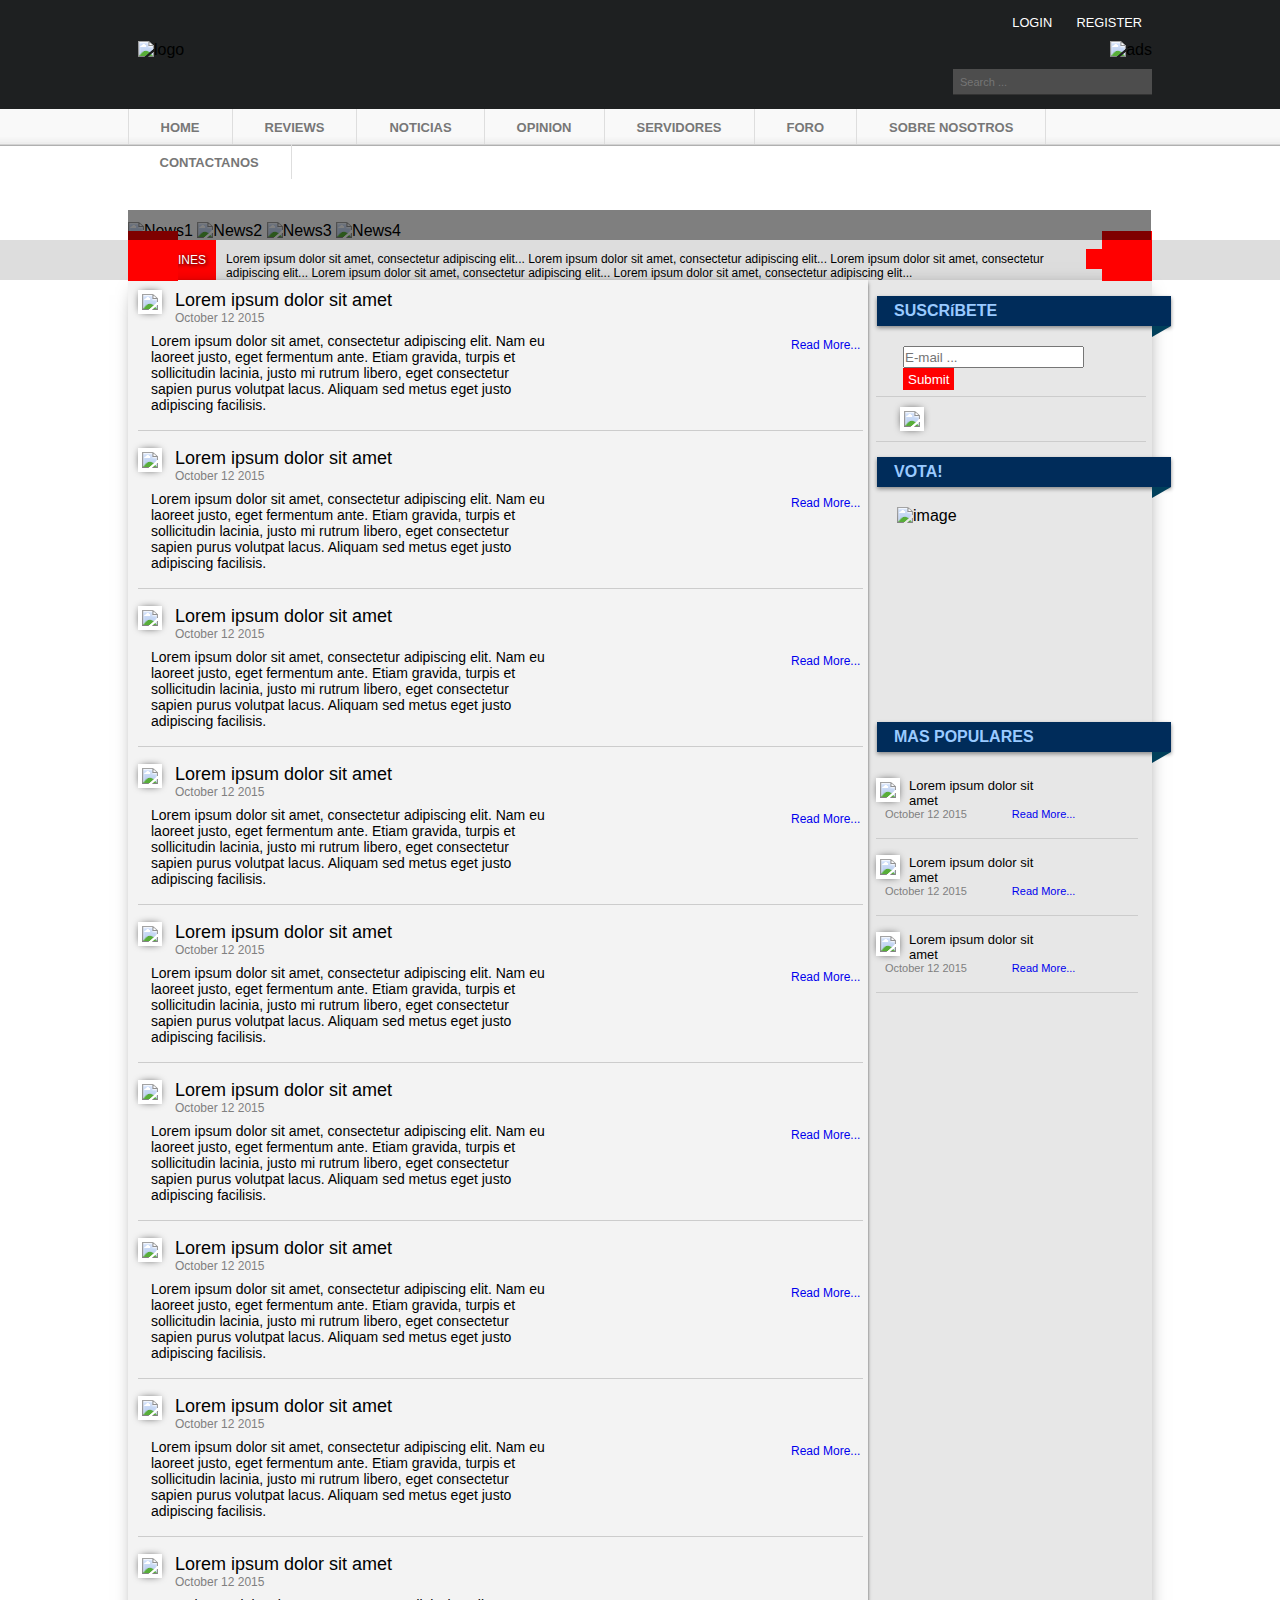
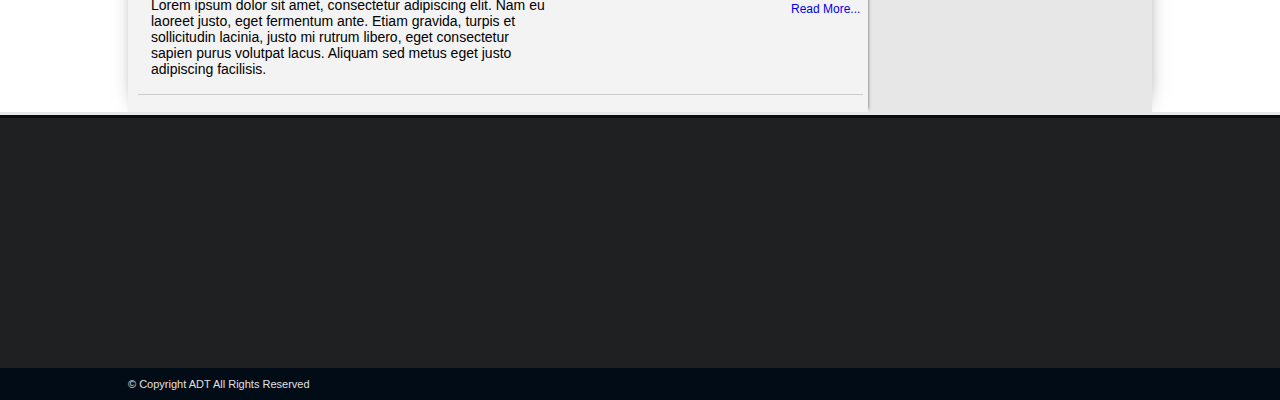
==== commit bc8a93b0: "Minor Nav Bar Fixes" ====
--- a/Loquehay/index.html
+++ b/Loquehay/index.html
@@ -38,9 +38,10 @@
                     </section>
                 </section>
                 <section id="headSecBot">
+                    <section id="myNav">
                     <nav class="menu">
                     <ul>
-                        <li><a href="#">HOME</a></li>
+                        <li class="firstli"><a href="#">HOME</a></li>
                         <li><a href="#">REVIEWS</a></li>
                         <li><a href="#">NOTICIAS</a></li>
                         <li><a href="#">OPINION</a></li>
@@ -50,6 +51,7 @@
                         <li><a href="#">CONTACTANOS</a></li>                       
                     </ul>
                 </nav>
+                        </section>
                 </section>
             </section>
         </header>
--- a/Loquehay/css/stylesheet.css
+++ b/Loquehay/css/stylesheet.css
@@ -15,7 +15,7 @@
 header
 {
     width:100%;
-    height:225px;
+    height:222px;
     background-color:#FFF;
 }
 #headSec
@@ -35,7 +35,13 @@
 #headSecBot
 {
     clear:both;
-    width:1024px;
+    width:100%;
+    background: url(../images/bgmenu.jpg) repeat-x;
+    height:37px;
+}
+#myNav
+{
+    width:1025px;
     margin:0 auto;
 }
 #loginSec
@@ -66,7 +72,7 @@
 }
 .menu {
     width: 100%;
-    height: 38px;
+    height: 37px;
     background: url(../images/bgmenu.jpg) repeat-x;
 }
 .menu > ul > li {
@@ -74,6 +80,10 @@
     padding: 0 12px;
     border-right: 1px solid #dedede;
     height: 35px;
+}
+.firstli
+{
+    border-left:1px solid #dedede;
 }
 .menu > ul {
     float: left;
@@ -87,6 +97,7 @@
     font-size: 13px;
     float: left;
     width: 100%;
+    padding:11px 20px;
 }
 .menu > ul > li:hover a{
     color: #d33;
@@ -137,7 +148,7 @@
     position: relative;
 }
 #slide {
-    margin-top: 5px;
+    margin-top: 0px;
 }
 .cycle-overlay { 
     font-family: tahoma, arial;
@@ -264,9 +275,6 @@
 	float:left;
 	height: 40px;
 	border-right:thin black solid;
-}
-nav ul li:hover{
-	background:gray;
 }
 nav ul li:hover a{
 	color:white;
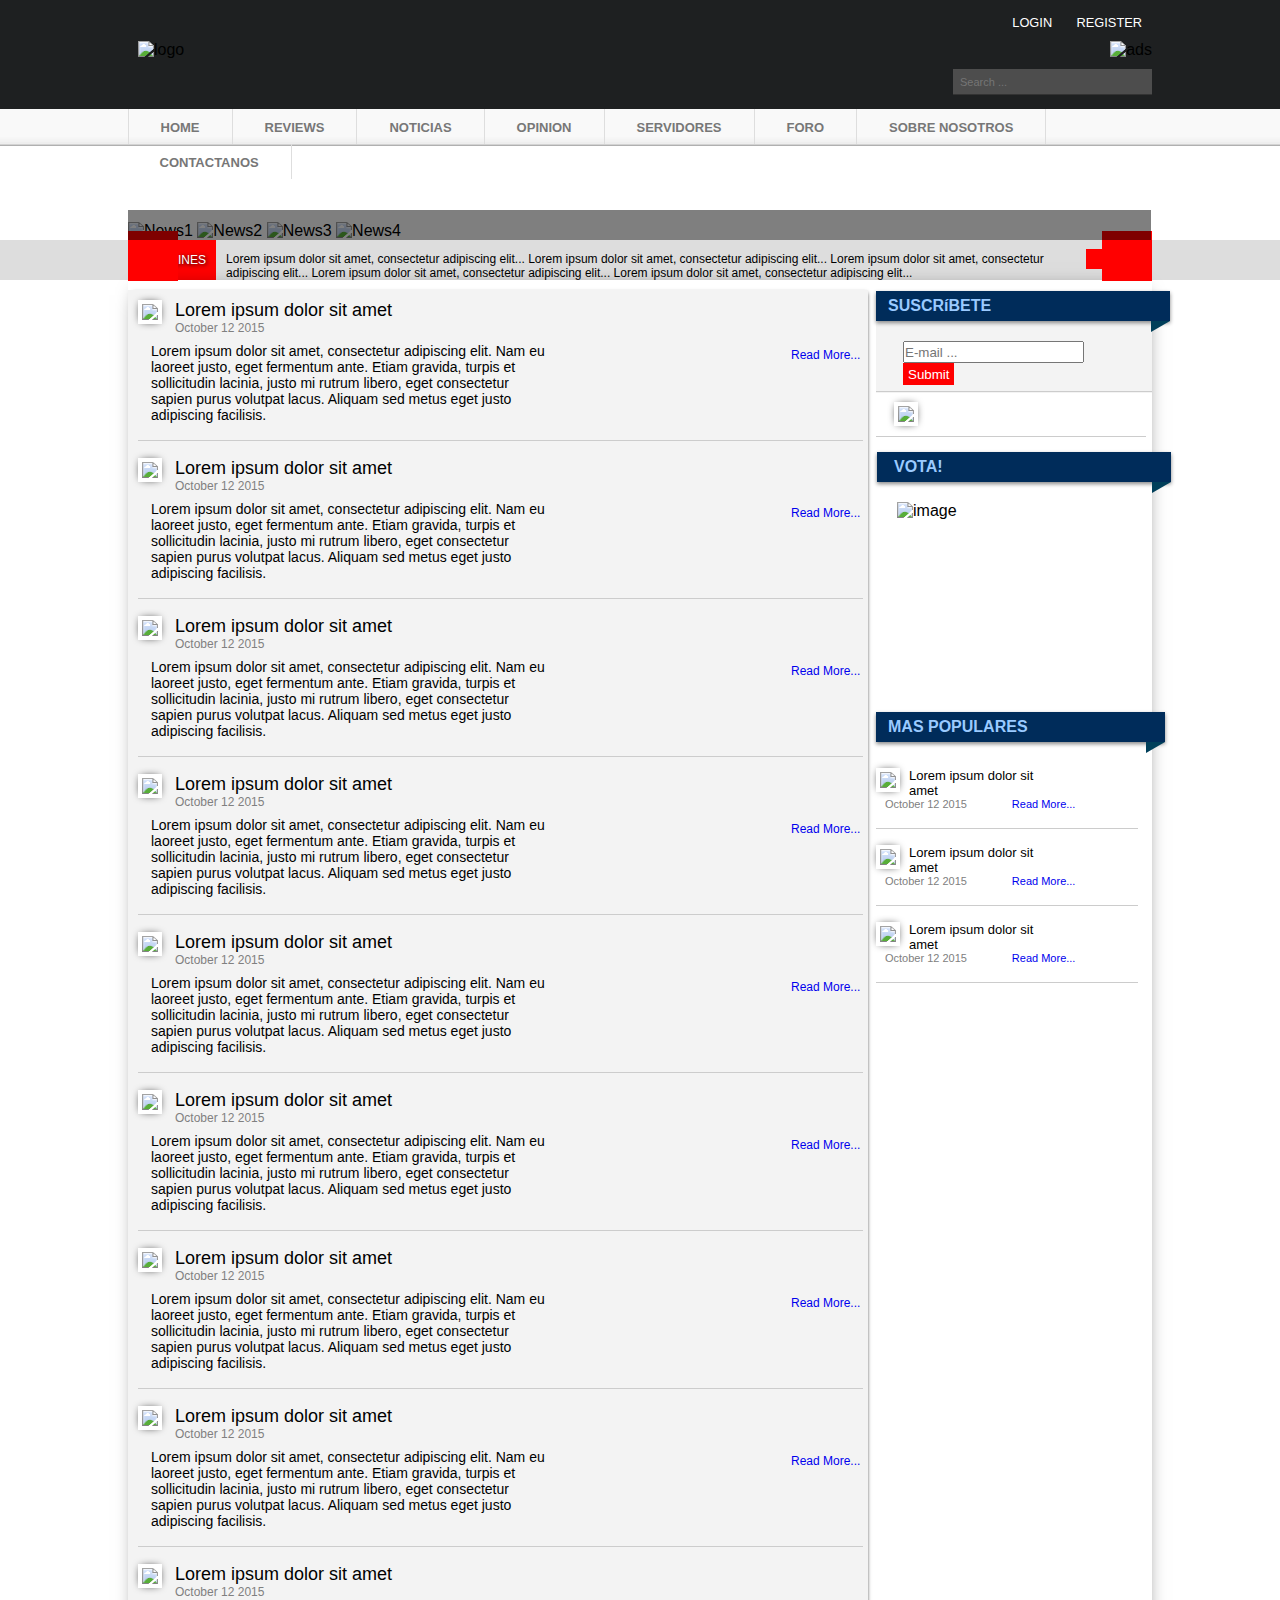
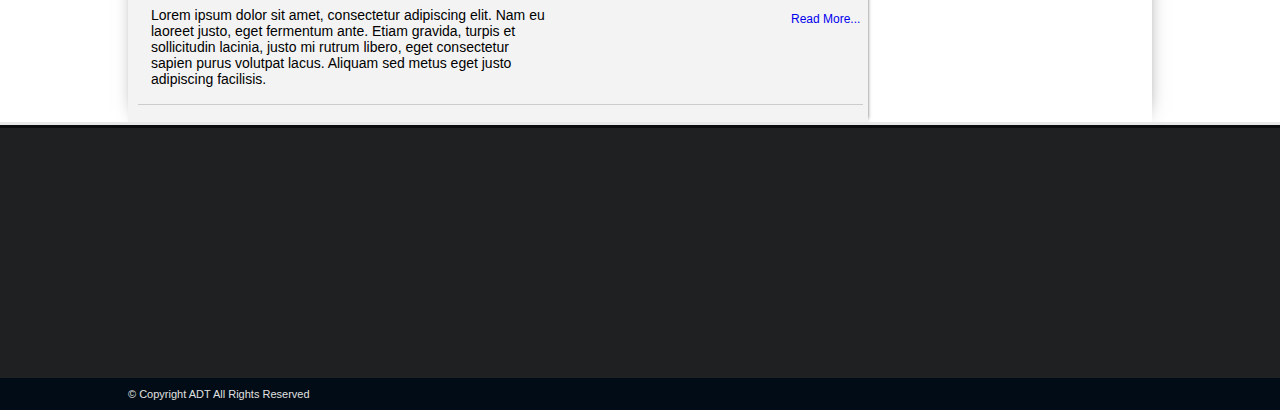
==== commit b406cef2: "unos cuantos estilos" ====
--- a/Loquehay/index.html
+++ b/Loquehay/index.html
@@ -208,28 +208,28 @@
                                 <img src ="images/jk-3-1-current-smartphone-poll.jpg"  height="200" alt="image"/>
                             </div>
                     		<div class="most-voted">
-                    			<h3>MAS POPULARES</h3>
+                    			<div class="social-networks">
+                    				<h3>MAS POPULARES</h3>
+                    			</div>
+	                    		<div class="most-popular">
+	                    			<img src="holder.js/116x70/sky/text:Noticia" class="imgNew"/>
+	                    			<span class="news-title-aside">Lorem ipsum dolor sit amet</span>
+	                    			<span class="news-date-aside">October 12 2015</span>
+	                    			<a href="#" class="readMore-aside">Read More...</a>
+	                    		</div>
+	                    		<div class="most-popular">
+	                    			<img src="holder.js/116x70/sky/text:Noticia" class="imgNew"/>
+	                    			<span class="news-title-aside">Lorem ipsum dolor sit amet</span>
+	                    			<span class="news-date-aside">October 12 2015</span>
+	                    			<a href="#" class="readMore-aside">Read More...</a>
+	                    		</div>
+	                    		<div class="most-popular">
+	                    			<img src="holder.js/116x70/sky/text:Noticia" class="imgNew"/>
+	                    			<span class="news-title-aside">Lorem ipsum dolor sit amet</span>
+	                    			<span class="news-date-aside">October 12 2015</span>
+	                    			<a href="#" class="readMore-aside">Read More...</a>
+	                    		</div>
                     		</div>
-                    		<div class="most-popular">
-                    			<img src="holder.js/116x70/sky/text:Noticia" class="imgNew"/>
-                    			<span class="news-title-aside">Lorem ipsum dolor sit amet</span>
-                    			<span class="news-date-aside">October 12 2015</span>
-                    			<a href="#" class="readMore-aside">Read More...</a>
-                    		</div>
-                    		<div class="most-popular">
-                    			<img src="holder.js/116x70/sky/text:Noticia" class="imgNew"/>
-                    			<span class="news-title-aside">Lorem ipsum dolor sit amet</span>
-                    			<span class="news-date-aside">October 12 2015</span>
-                    			<a href="#" class="readMore-aside">Read More...</a>
-                    		</div>
-                    		<div class="most-popular">
-                    			<img src="holder.js/116x70/sky/text:Noticia" class="imgNew"/>
-                    			<span class="news-title-aside">Lorem ipsum dolor sit amet</span>
-                    			<span class="news-date-aside">October 12 2015</span>
-                    			<a href="#" class="readMore-aside">Read More...</a>
-                    		</div>
-
-
                     	</aside>
                     </div>
 				</div>
--- a/Loquehay/css/stylesheet.css
+++ b/Loquehay/css/stylesheet.css
@@ -1,4 +1,4 @@
-*{
+﻿*{
 	list-style:none;
 	margin:0;
 	padding:0;
@@ -15,7 +15,7 @@
 header
 {
     width:100%;
-    height:222px;
+    min-height:222px;
     background-color:#FFF;
 }
 #headSec
@@ -142,13 +142,13 @@
 	text-indent: 100%;
 	white-space: nowrap;
 }
+#slide {
+    margin-top: 0;
+}
 #slide-wrap {
     margin:0 auto;
     width:1024px;
     position: relative;
-}
-#slide {
-    margin-top: 0px;
 }
 .cycle-overlay { 
     font-family: tahoma, arial;
@@ -297,6 +297,7 @@
 #primary-content{
 	width: 740px;
 	float:left;
+	margin-top: 10px;
 	min-height: 610px;
 	background: #f3f3f3;
 	box-shadow: 2px 0 4px -3px black;
@@ -304,7 +305,8 @@
 #secundary-content{
 	width: 270px;
 	float: left;
-    margin-right:6px;
+    
+	margin-right:6px;
 	min-height: 932px;
 }
 
@@ -351,7 +353,7 @@
 #general-content {
     width: 100%;
     float: left;
-    background: #e7e7e7;
+    /* background: #e7e7e7; */
     min-height: 610px;
     box-shadow: 1px 2px 22px -13px black;
     /* border-right: 1px solid black; */
@@ -440,9 +442,10 @@
 .social-networks h3{
     position: relative;   
     width: 95%;   
+    /* float: left; */
     font-size: 1.0em;   font-weight: bold;   
-    padding: 6px 20px 6px 17px;   
-    margin: 5px 10px 10px 1px;   
+    padding: 6px 20px 6px 12px;   
+    margin: 0px 10px 10px 0px;   
     color: rgb(154,202,255);   
     background-color: rgb(0,44,90);   
     /* text-shadow: 0px 1px 2px #bbb; */   -webkit-box-shadow: 0px 2px 4px #888;   -moz-box-shadow: 0px 2px 4px #888;   box-shadow: 0px 2px 4px #888;
@@ -524,7 +527,7 @@
    text-align: center;
 }
 #aside-banner img{
-	margin-left: 24px;
+	margin-left: 18px;
 }
 
 #banner{
@@ -543,7 +546,12 @@
     background: red;
     color: white;
 }
-
+.subscription {
+    width: 276px;
+    height: 102px;
+    /* margin-top: 10px; */
+    background: #f3f3f3;
+}
 /*
                     |===========================================================|
                     |    EL ESTILO DEL HEADER ANTIGUO POR SI SE NECESITA ALGO   |
